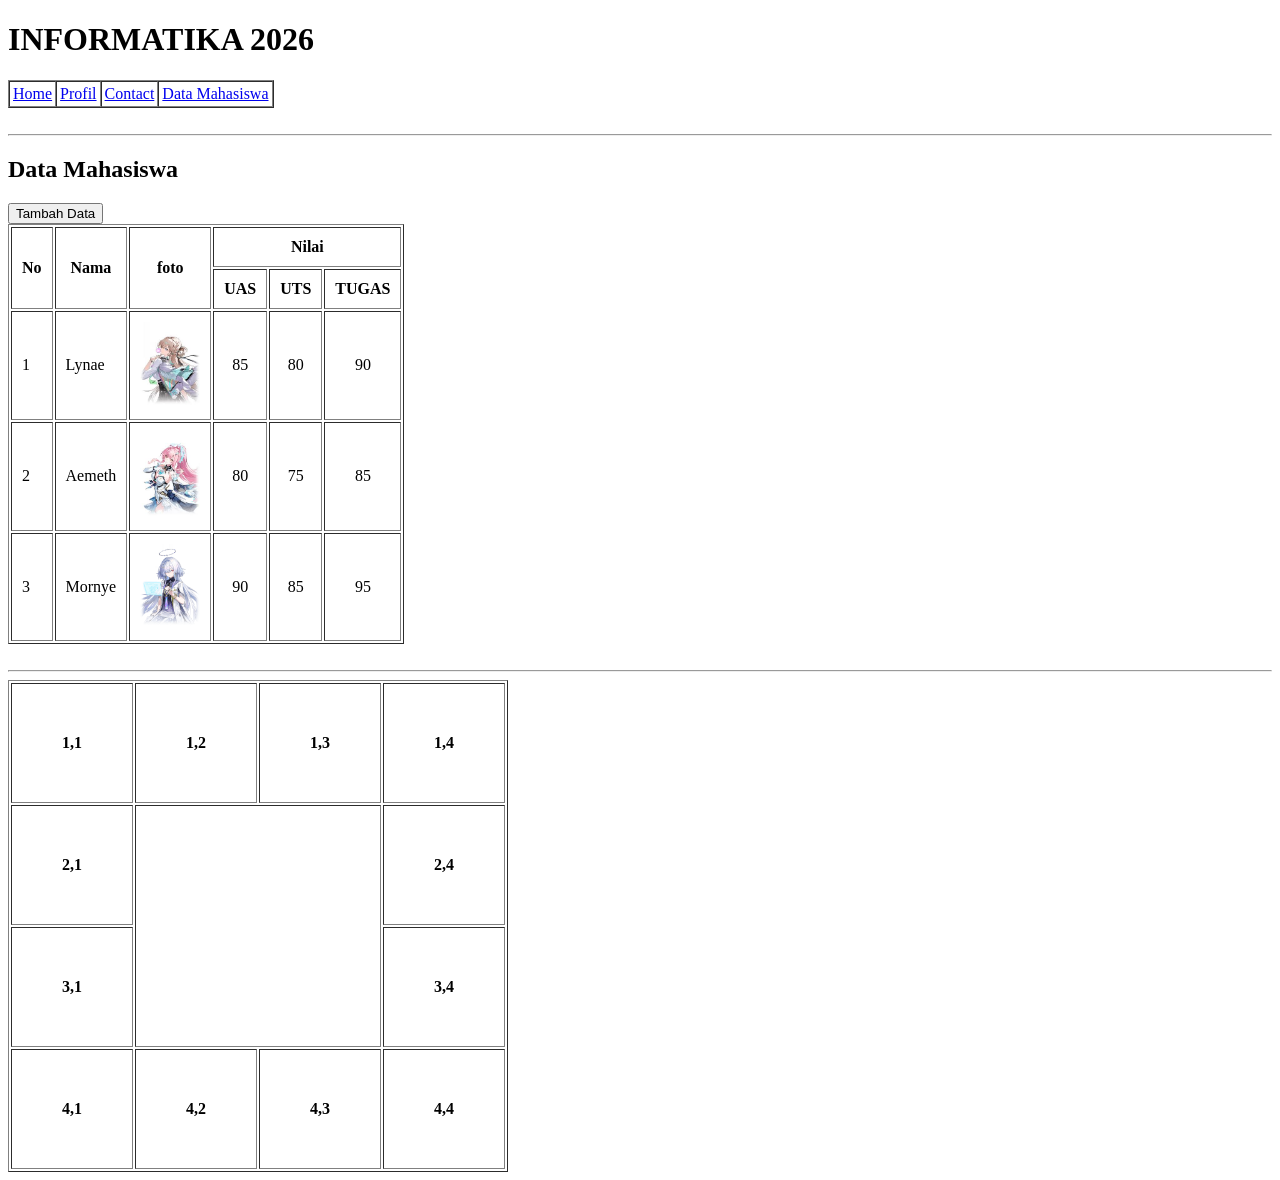
==== mahasiswa.html @ c8381aba "add form tambah data" ====
<!DOCTYPE html>
<html>
     <head>
            <meta charset="utf-8">
            <title>
                Data Mahasiswa | INFORMATIKA 2026
            </title>
     </head>
     <body >
         <h1>
            INFORMATIKA 2026
        </h1>
        <table border="1" cellspacing="0" cellpadding="3">
          <tr>
            <td><a href="index.html">Home</a></td>
            <td><a href="profile.html">Profil</a></td>
            <td><a href="contact.html">Contact</a></td>
            <td><a href="mahasiswa.html">Data Mahasiswa</a></td>
          </tr>
        </table>
        <br>
         <hr/>
         <h2>Data Mahasiswa</h2>
         <a href="tambahdata.html">
            <button>Tambah Data</button>
         </a>
         <table border="1" cellpadding="10">
            <tr>
                <th rowspan="2">No</th>
                <th rowspan="2">Nama</th>
                <th rowspan="2">foto</th>
                <th colspan="3">Nilai</th>
            </tr>
            <tr>
                <th>UAS</th>
                <th>UTS</th>
                <th>TUGAS</th>
            </tr>
            <tr>
                <td>1</td>
                <td>Lynae</td>
                <td><img src="image/lynae.jpg" alt="Foto Lynae" width="60px"/></td>
                <td align="center">85</td>
                <td align="center">80</td>
                <td align="center">90</td>
            </tr>
            <tr>
                <td>2</td>
                <td>Aemeth</td>
                <td><img src="image/aemeth.jpg" alt="Foto Aemeth" width="60px"/></td>
                <td align="center">80</td>
                <td align="center">75</td>
                <td align="center">85</td>
            </tr>
            <tr>        
                <td>3</td>
                <td>Mornye</td>
                <td><img src="image/mornye.png" alt="Foto Mornye" width="60px"/></td>
                <td align="center">90</td>
                <td align="center">85</td>
                <td align="center">95</td>

         </table>
         <br>
         <hr>
         <table border="1" cellpadding="50" cellspacing="2">
            <tr>
                <th align="center">1,1</th>
                <th align="center">1,2</th>
                <th align="center">1,3</th>        
                <th align="center">1,4</th>
            </tr>
            <tr>
                <th align="center">2,1</th>
                <th colspan="2" rowspan="2"></th>        
                <th align="center">2,4</th>
            </tr>
            <tr>
                <th align="center">3,1</th>       
                <th align="center">3,4</th>
            </tr>
            <tr>
                <th align="center">4,1</th>
                <th align="center">4,2</th>
                <th align="center">4,3</th>        
                <th align="center">4,4</th>
            </tr>
         </table>
     </body>
</html>
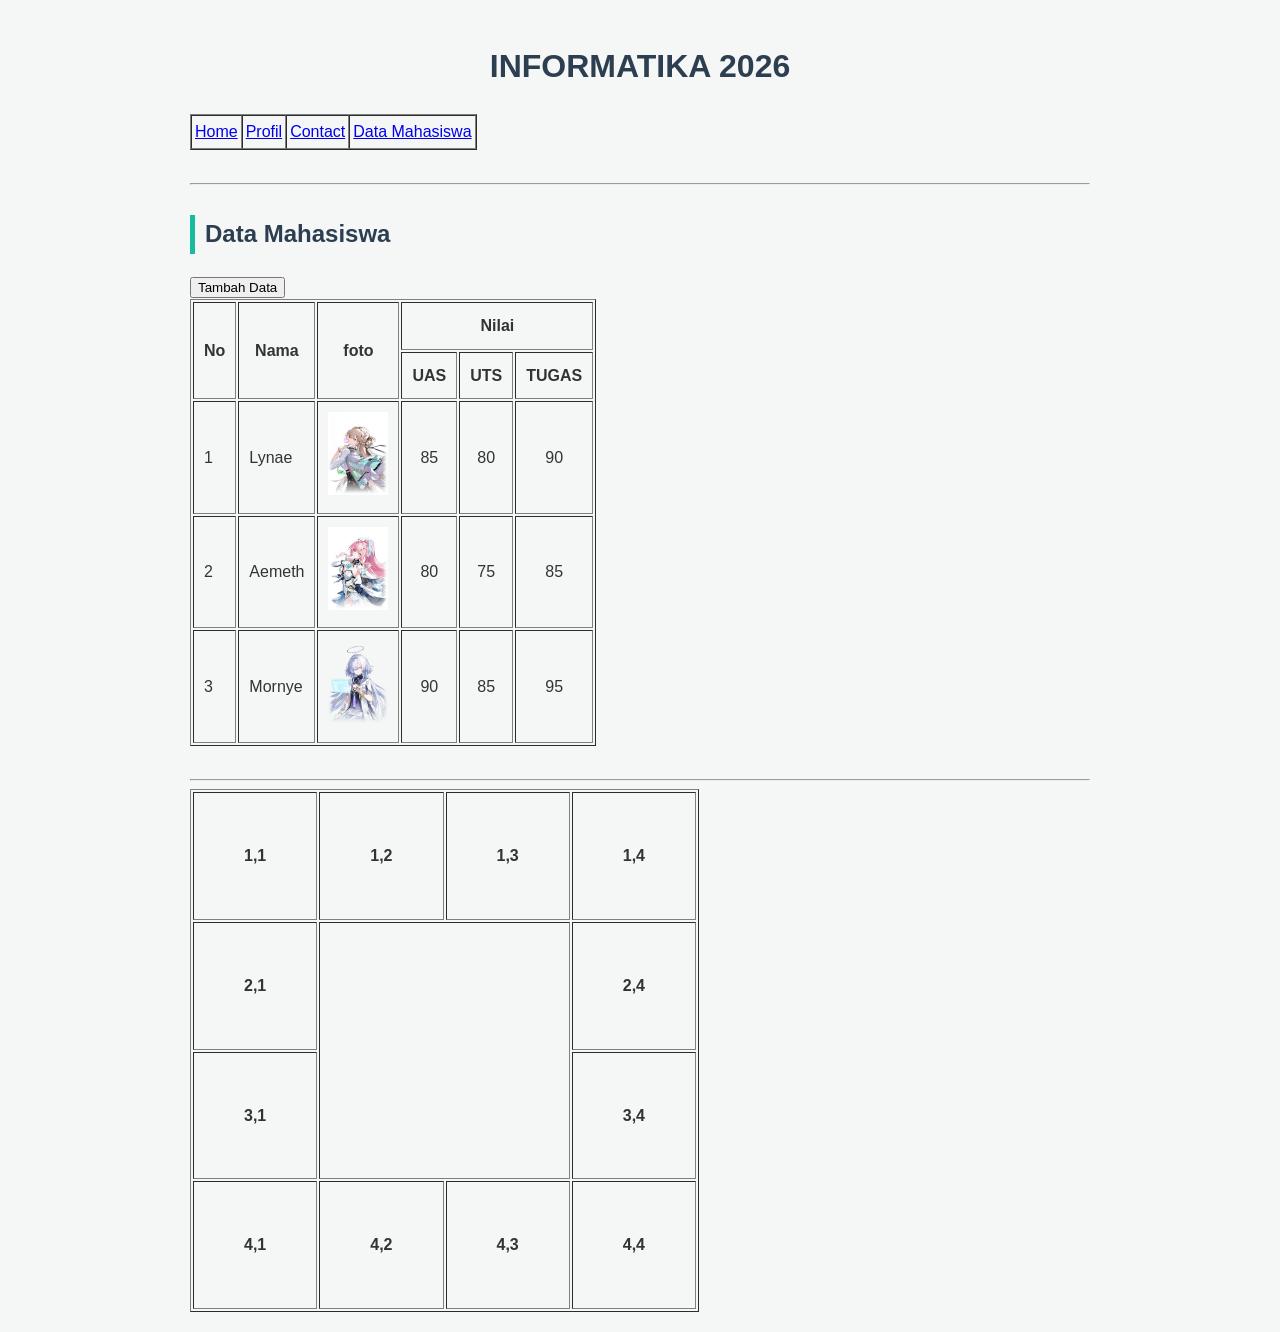
==== commit c8309d9a: "add style css v.2" ====
--- a/mahasiswa.html
+++ b/mahasiswa.html
@@ -5,6 +5,7 @@
             <title>
                 Data Mahasiswa | INFORMATIKA 2026
             </title>
+            <link rel="stylesheet" href="assets/styles.css">
      </head>
      <body >
          <h1>
@@ -39,7 +40,7 @@
             <tr>
                 <td>1</td>
                 <td>Lynae</td>
-                <td><img src="image/lynae.jpg" alt="Foto Lynae" width="60px"/></td>
+                <td><img src="assets/lynae.jpg" alt="Foto Lynae" width="60px"/></td>
                 <td align="center">85</td>
                 <td align="center">80</td>
                 <td align="center">90</td>
@@ -47,7 +48,7 @@
             <tr>
                 <td>2</td>
                 <td>Aemeth</td>
-                <td><img src="image/aemeth.jpg" alt="Foto Aemeth" width="60px"/></td>
+                <td><img src="assets/aemeth.jpg" alt="Foto Aemeth" width="60px"/></td>
                 <td align="center">80</td>
                 <td align="center">75</td>
                 <td align="center">85</td>
@@ -55,7 +56,7 @@
             <tr>        
                 <td>3</td>
                 <td>Mornye</td>
-                <td><img src="image/mornye.png" alt="Foto Mornye" width="60px"/></td>
+                <td><img src="assets/mornye.png" alt="Foto Mornye" width="60px"/></td>
                 <td align="center">90</td>
                 <td align="center">85</td>
                 <td align="center">95</td>
--- a/assets/styles.css
+++ b/assets/styles.css
@@ -0,0 +1,97 @@
+/* Pengaturan Umum */
+body {
+    font-family: 'Segoe UI', Tahoma, Geneva, Verdana, sans-serif;
+    line-height: 1.6;
+    color: #333;
+    max-width: 900px;
+    margin: 0 auto;
+    padding: 20px;
+    background-color: #f4f7f6;
+}
+
+/* Header & Navigasi */
+h1 {
+    color: #2c3e50;
+    text-align: center;
+    text-transform: uppercase;
+}
+
+.nav-table {
+    width: 100%;
+    background-color: #2c3e50;
+    border-radius: 8px;
+    margin-bottom: 20px;
+    border: none;
+}
+
+.nav-table td {
+    padding: 10px;
+    text-align: center;
+}
+
+.nav-table a {
+    color: white;
+    text-decoration: none;
+    font-weight: bold;
+}
+
+.nav-table a:hover {
+    color: #18bc9c;
+}
+
+/* Bagian Sambutan */
+.kaprodi-container {
+    display: flex;
+    gap: 20px;
+    background: rgb(30, 206, 180);
+    padding: 20px;
+    border-radius: 10px;
+    box-shadow: 0 4px 6px rgba(0,0,0,0.1);
+    align-items: flex-start;
+}
+
+.profile-img {
+    border-radius: 8px;
+    border: 3px solid #1a0202;
+    object-fit: cover;
+}
+
+.bio p {
+    margin: 5px 0;
+}
+
+/* Bagian Prestasi */
+h2 {
+    color: #2c3e50;
+    border-left: 5px solid #18bc9c;
+    padding-left: 10px;
+    margin-top: 30px;
+}
+
+.main-list {
+    background: white;
+    padding: 20px 40px;
+    border-radius: 10px;
+    box-shadow: 0 2px 4px rgba(0,0,0,0.05);
+}
+
+/* Footer Links */
+.footer-links {
+    margin-top: 30px;
+    text-align: center;
+    padding: 20px;
+}
+
+.footer-links a {
+    margin: 0 10px;
+    padding: 8px 15px;
+    background-color: #18bc9c;
+    color: white;
+    text-decoration: none;
+    border-radius: 5px;
+    transition: 0.3s;
+}
+
+.footer-links a:hover {
+    background-color: #128f76;
+}
